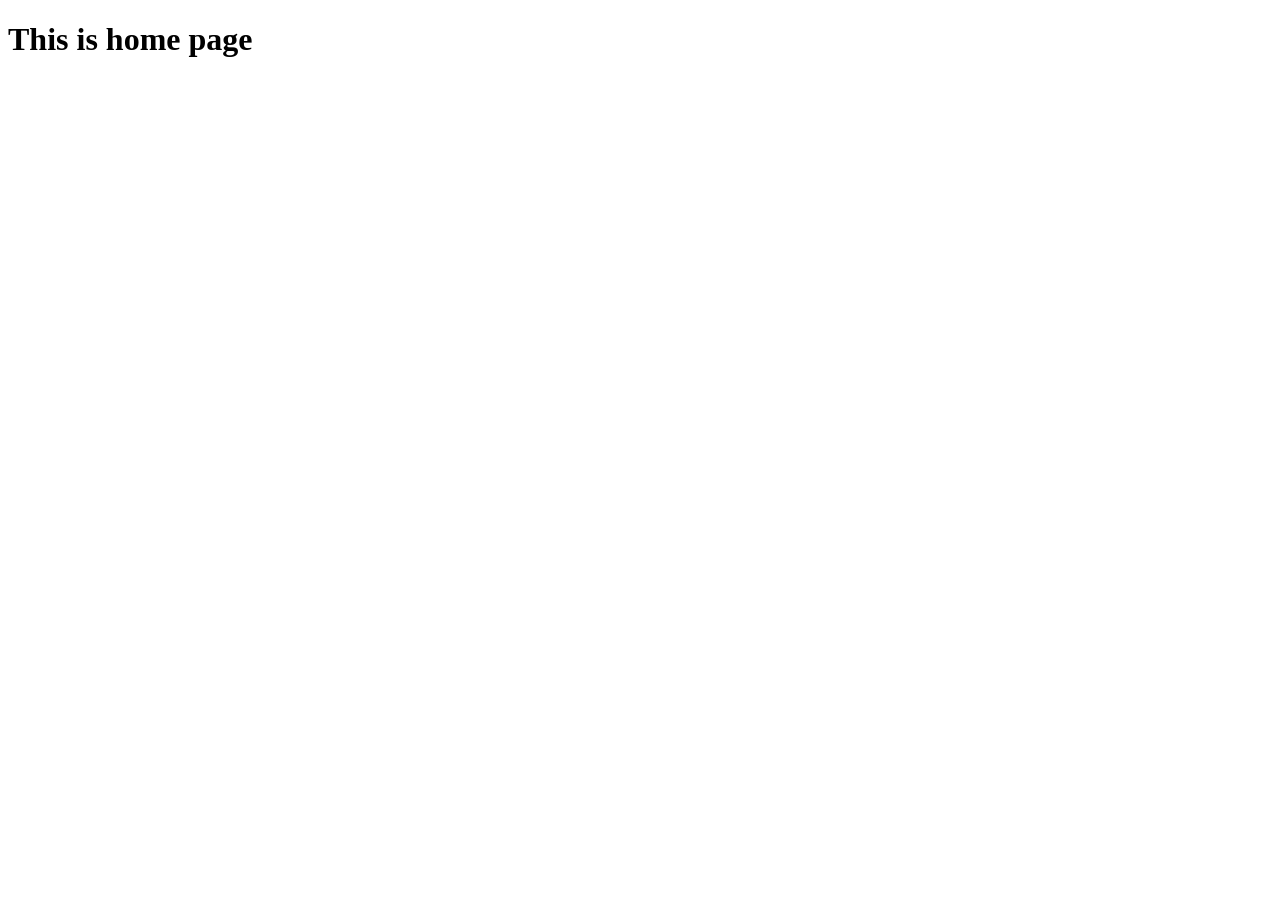
==== index.html @ 37837bcf "aldsfhsdhf" ====
<!DOCTYPE html>
<html lang="en">
<head>
    <meta charset="UTF-8">
    <meta name="viewport" content="width=device-width, initial-scale=1.0">
    <title>Home</title>
</head>
<body>
<h1>This is home page</h1>    
</body>
</html>
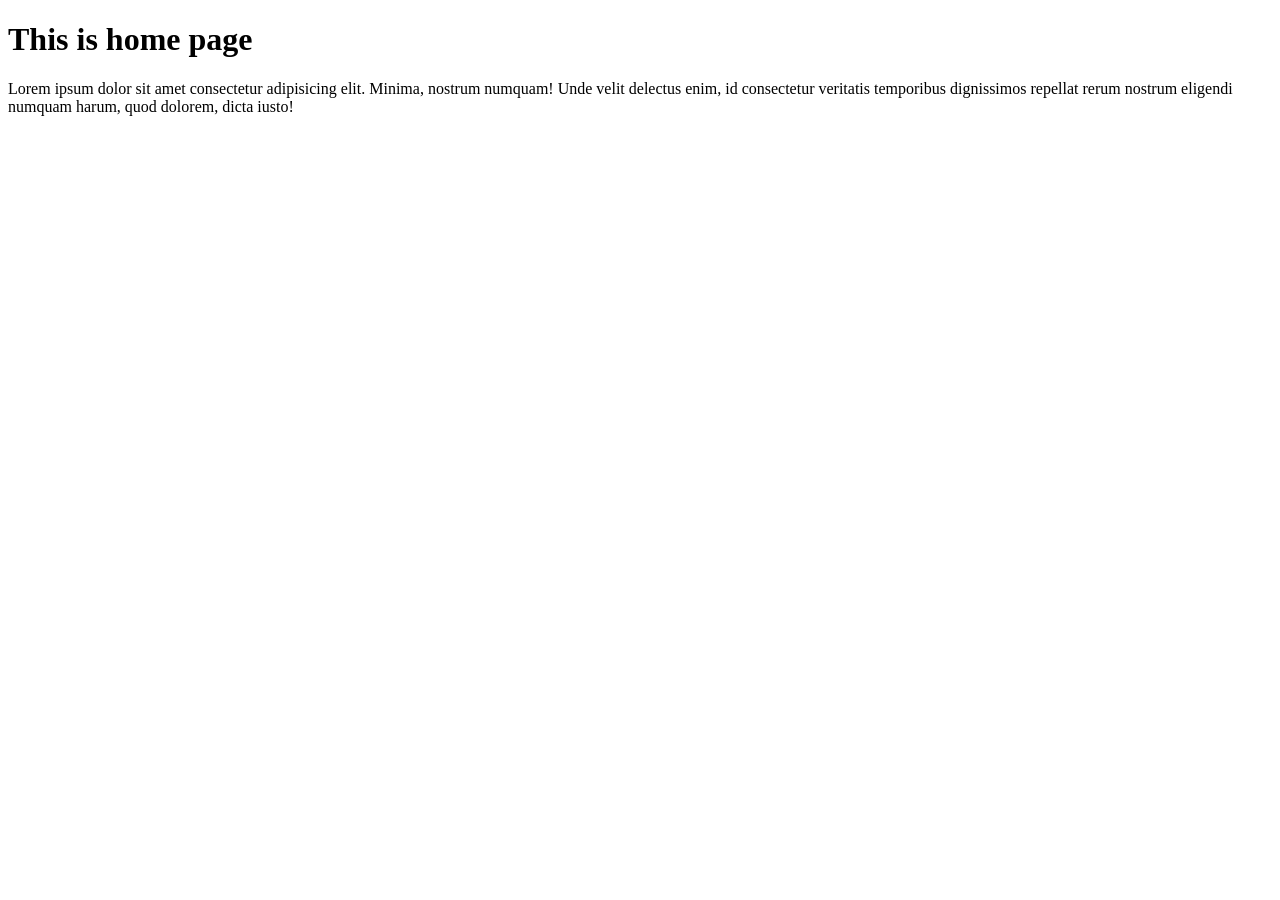
==== commit 0a6c00de: "para added" ====
--- a/index.html
+++ b/index.html
@@ -6,6 +6,7 @@
     <title>Home</title>
 </head>
 <body>
-<h1>This is home page</h1>    
+<h1>This is home page</h1>  
+<p>Lorem ipsum dolor sit amet consectetur adipisicing elit. Minima, nostrum numquam! Unde velit delectus enim, id consectetur veritatis temporibus dignissimos repellat rerum nostrum eligendi numquam harum, quod dolorem, dicta iusto!</p>  
 </body>
 </html>
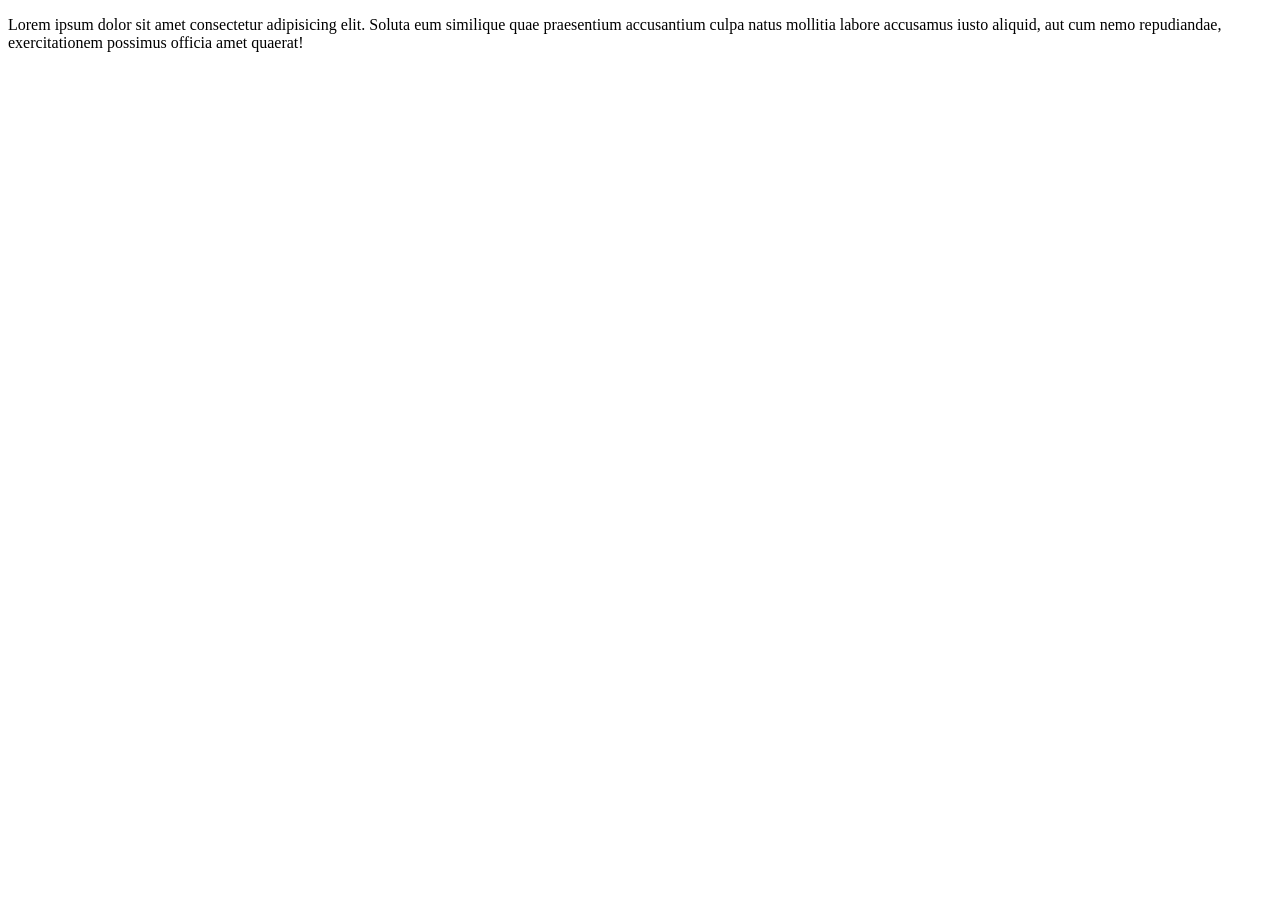
==== commit 9062a695: "html created" ====
--- a/index.html
+++ b/index.html
@@ -3,10 +3,9 @@
 <head>
     <meta charset="UTF-8">
     <meta name="viewport" content="width=device-width, initial-scale=1.0">
-    <title>Home</title>
+    <title>Document</title>
 </head>
 <body>
-<h1>This is home page</h1>  
-<p>Lorem ipsum dolor sit amet consectetur adipisicing elit. Minima, nostrum numquam! Unde velit delectus enim, id consectetur veritatis temporibus dignissimos repellat rerum nostrum eligendi numquam harum, quod dolorem, dicta iusto!</p>  
+    <p>Lorem ipsum dolor sit amet consectetur adipisicing elit. Soluta eum similique quae praesentium accusantium culpa natus mollitia labore accusamus iusto aliquid, aut cum nemo repudiandae, exercitationem possimus officia amet quaerat!</p>
 </body>
 </html>
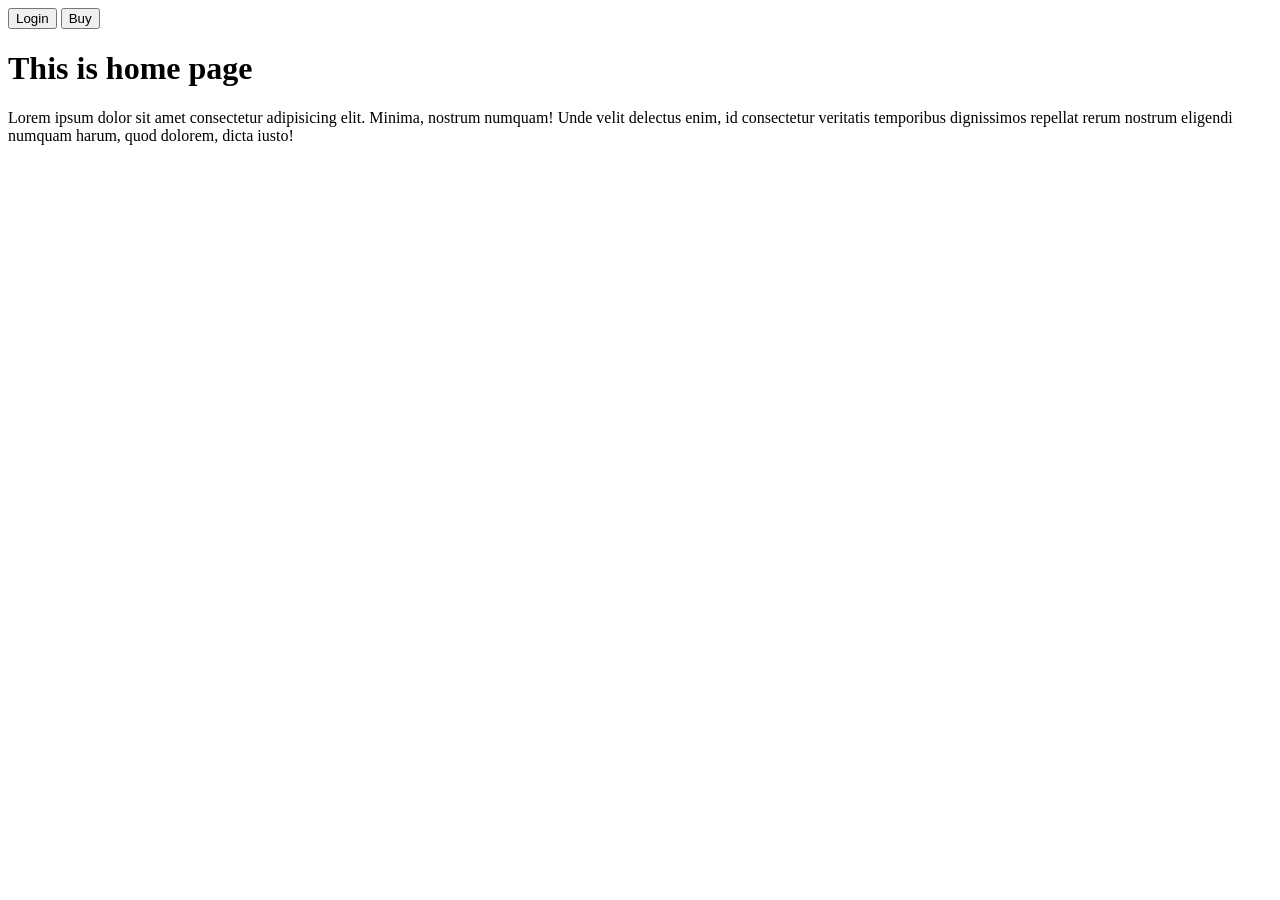
==== commit a65bab4d: "buttons added" ====
--- a/index.html
+++ b/index.html
@@ -3,9 +3,14 @@
 <head>
     <meta charset="UTF-8">
     <meta name="viewport" content="width=device-width, initial-scale=1.0">
-    <title>Document</title>
+    <title>Home</title>
+    <script src="sandeep.js"></script>
+    <link href="style.css" rel="stylesheet"/>
 </head>
 <body>
-    <p>Lorem ipsum dolor sit amet consectetur adipisicing elit. Soluta eum similique quae praesentium accusantium culpa natus mollitia labore accusamus iusto aliquid, aut cum nemo repudiandae, exercitationem possimus officia amet quaerat!</p>
+    <button>Login</button>
+    <button>Buy</button>
+<h1>This is home page</h1>  
+<p>Lorem ipsum dolor sit amet consectetur adipisicing elit. Minima, nostrum numquam! Unde velit delectus enim, id consectetur veritatis temporibus dignissimos repellat rerum nostrum eligendi numquam harum, quod dolorem, dicta iusto!</p>  
 </body>
 </html>
--- a/style.css
+++ b/style.css
@@ -0,0 +1,3 @@
+.login_button{
+    color:brown;
+}
